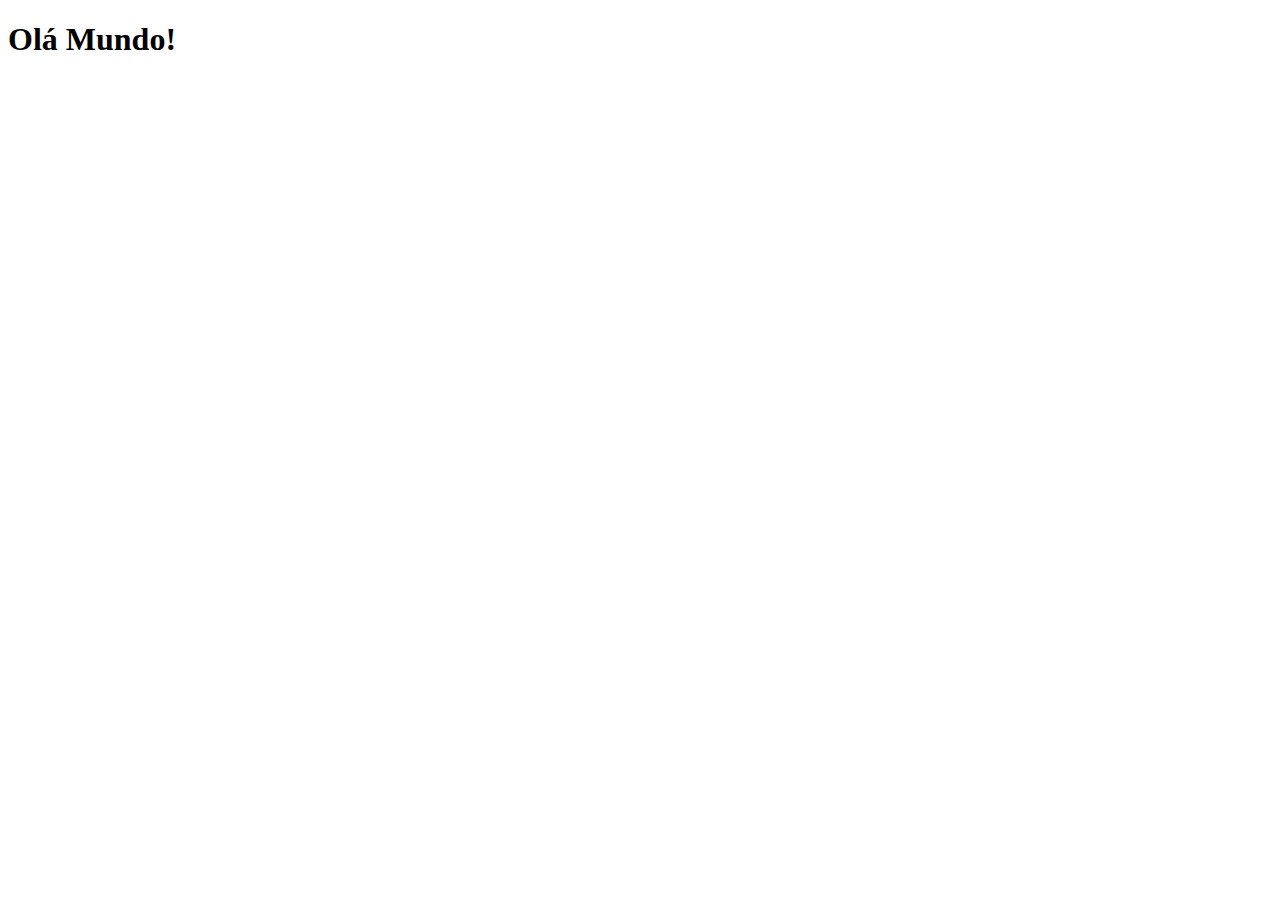
==== index.html @ 7ef6ba86 "atualização da pagina principal" ====
<!DOCTYPE html>
<html lang="pt-br">
<head>
    <meta charset="UTF-8">
    <meta http-equiv="X-UA-Compatible" content="IE=edge">
    <meta name="viewport" content="width=device-width, initial-scale=1.0">
    <title>Projeto Redes Sociais</title>
    <link rel="shortcut icon" href="favicon.ico" type="image/x-icon">
</head>
<body>
    <h1>Olá Mundo!</h1>
    
</body>
</html>
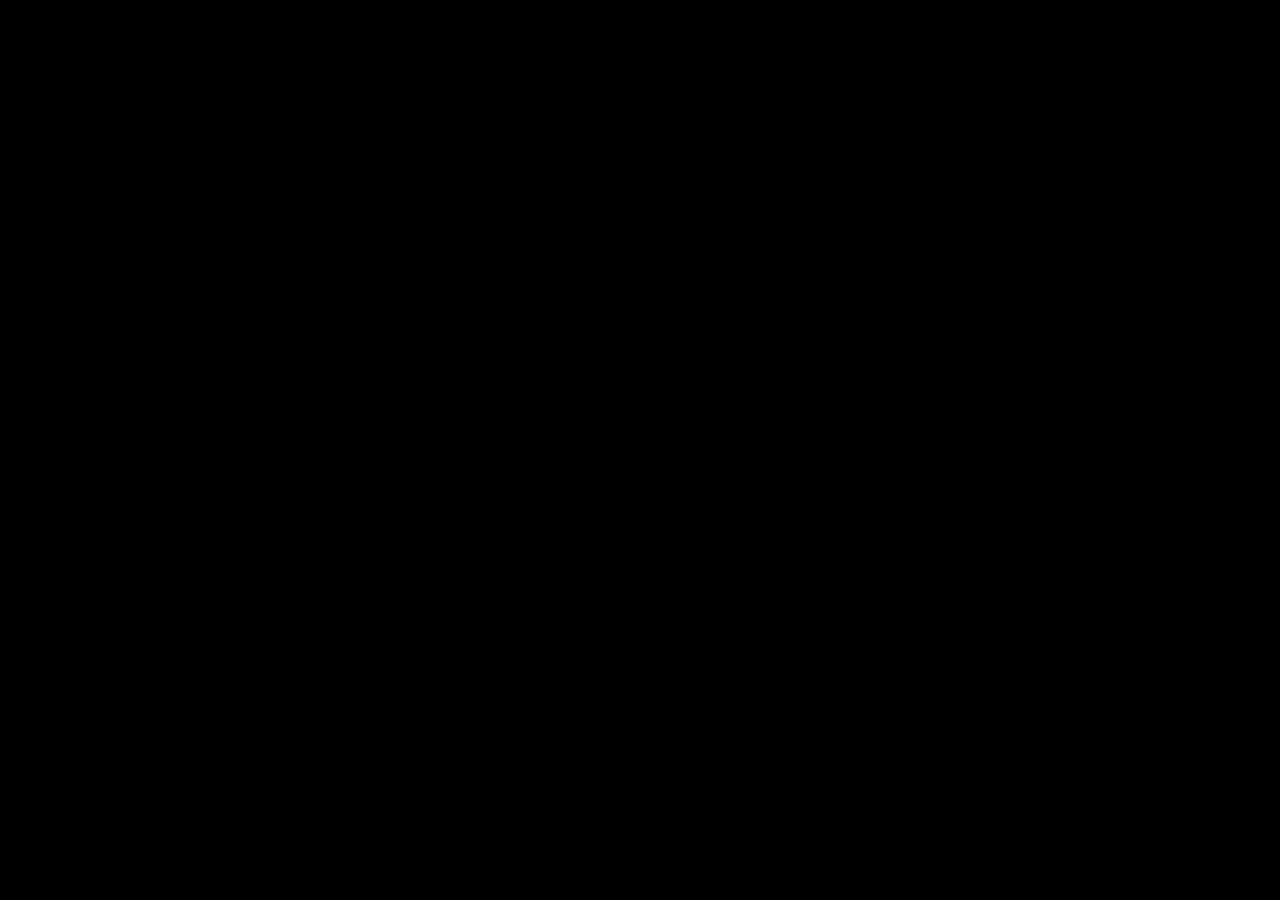
==== commit 3ca9b45e: "criei a tela home" ====
--- a/index.html
+++ b/index.html
@@ -6,9 +6,18 @@
     <meta name="viewport" content="width=device-width, initial-scale=1.0">
     <title>Projeto Redes Sociais</title>
     <link rel="shortcut icon" href="favicon.ico" type="image/x-icon">
+    <link rel="stylesheet" href="style.css">
 </head>
 <body>
-    <h1>Olá Mundo!</h1>
+    <main>
+        <section id="telefone">
+            <iframe src="home.html" name="tela" id="tela" frameborder="0"></iframe>
+        </section>
+        <section id="redes-sociais">
+
+        </section>
+    </main>
+   
     
 </body>
 </html>--- a/style.css
+++ b/style.css
@@ -0,0 +1,43 @@
+@charset  "UTF-8";
+
+* {
+    margin: 0px;
+    padding: 0px;
+    font-family: Arial, Helvetica, sans-serif;
+}
+
+html, body {
+    height: 100vh;
+    width: 100vw;
+    background-color: black;
+}
+body{
+    background: url('../Projeto-Social/imagens/fundo-madeira.jpg') no-repeat top center;
+    background-size: cover;
+    background-attachment: fixed;
+}
+
+main {
+    position: relative;
+    height: 100vh;
+    
+}
+
+section#telefone {
+    position: absolute;
+    top: 50%;
+    left: 50%;
+    transform: translate(-50%, -50%);
+    height: 627px;
+    width: 311px;
+    background: url(../Projeto-Social/imagens/frame-iphone.png) no-repeat;
+  
+}
+
+iframe#tela {
+    position: relative;
+    top: 80px;
+    left: 22px;
+    width: 269px;
+    height: 471px;
+}
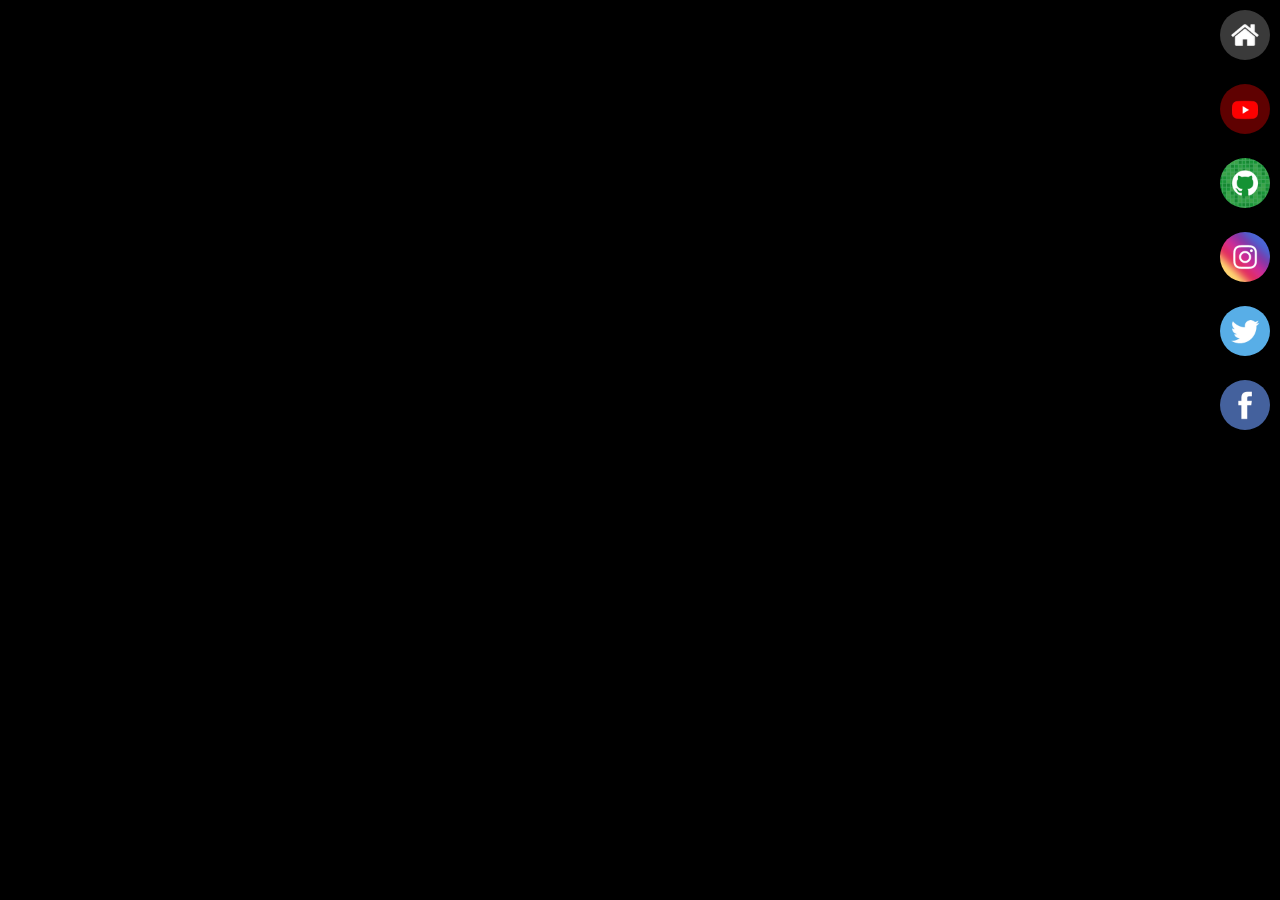
==== commit e11bfa1c: "att" ====
--- a/index.html
+++ b/index.html
@@ -14,6 +14,14 @@
             <iframe src="home.html" name="tela" id="tela" frameborder="0"></iframe>
         </section>
         <section id="redes-sociais">
+            <a href="#" target="tela"><img src="imagens/logo-home.jpg" alt="Home"></a><br>
+            <a href="#" target="tela"><img src="imagens/logo-youtube.jpg" alt="Youtube"></a><br>
+            <a href="#" target="tela"><img src="imagens/logo-github.jpg" alt="GitHub"></a><br>
+            <a href="#" target="tela"><img src="imagens/logo-instagram.jpg" alt="Instagram"></a><br>
+            <a href="#" target="tela"><img src="imagens/logo-twitter.jpg" alt="Twitter"></a><br>
+            <a href="#" target="tela"><img src="imagens/logo-facebook.jpg"></a>
+
+
 
         </section>
     </main>
--- a/style.css
+++ b/style.css
@@ -28,7 +28,7 @@
     top: 50%;
     left: 50%;
     transform: translate(-50%, -50%);
-    height: 627px;
+    height: 600px;
     width: 311px;
     background: url(../Projeto-Social/imagens/frame-iphone.png) no-repeat;
   
@@ -41,3 +41,23 @@
     width: 269px;
     height: 471px;
 }
+
+section#redes-sociais img {
+    width: 50px;
+    margin: 10px;
+    border-radius: 50%;
+    box-shadow: 2px 2px 5px rgba(0, 0, 0, 0.404);
+
+   
+}
+
+section#redes-sociais {
+    text-align: right;
+}
+section#redes-sociais img:hover {
+    border: 2px solid rgba(255, 255, 255, 0.63);
+    transform: translate (-3px, -3px);
+    box-shadow: 5px 5px 10px rgba(0, 0, 0, 0.623);
+    transition: tranform .3s border 1s;
+}
+
